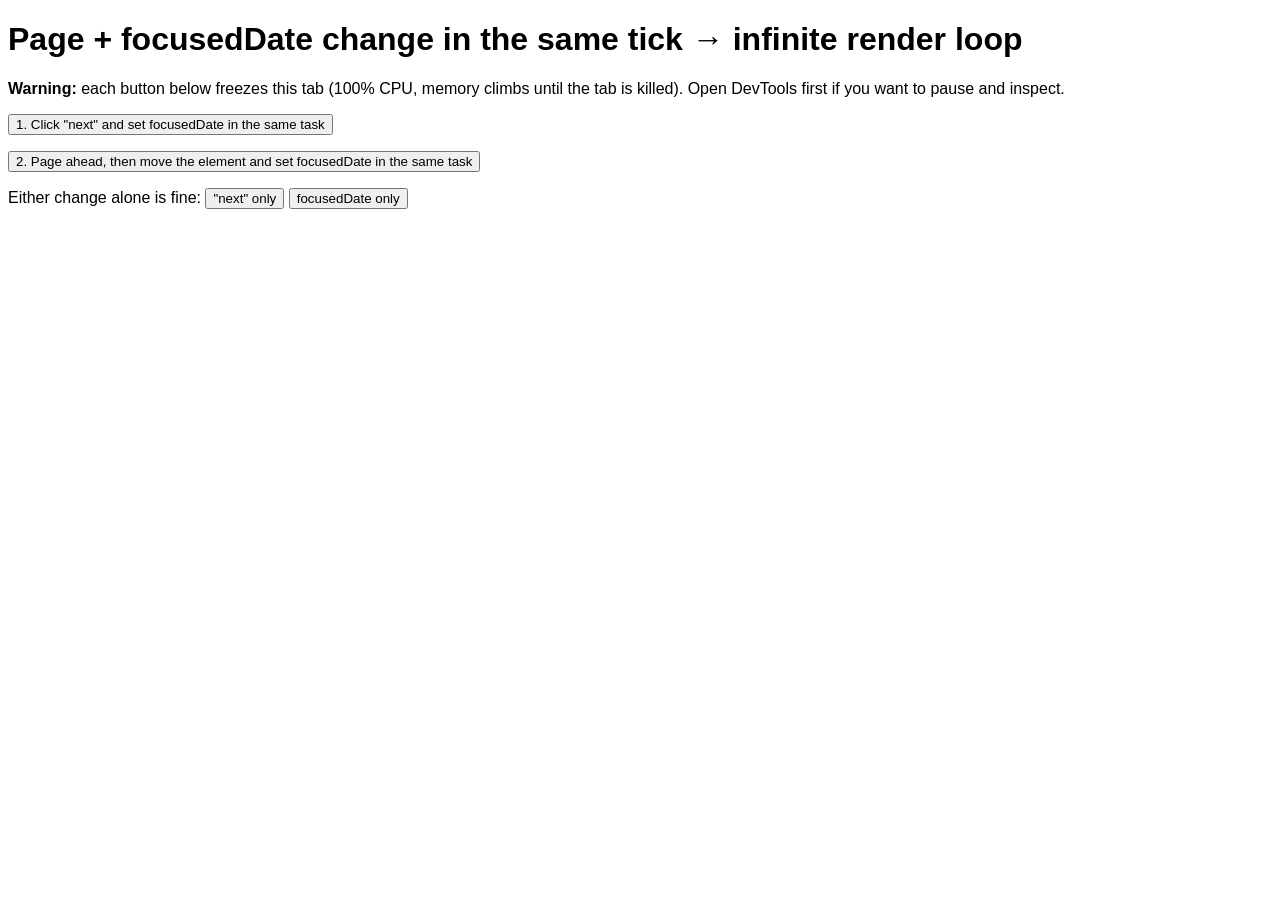
==== repro/page-focus-loop.html @ d8cc803a "test: Add repro for page/focusedDate render loop" ====
<!doctype html>
<html lang="en">
  <head>
    <meta charset="UTF-8" />
    <meta name="viewport" content="width=device-width, initial-scale=1.0" />
    <title>Cally: page/focusedDate render loop</title>
    <style>
      body {
        font-family: sans-serif;
      }
    </style>
  </head>
  <body>
    <h1>Page + focusedDate change in the same tick → infinite render loop</h1>
    <p>
      <strong>Warning:</strong> each button below freezes this tab (100% CPU,
      memory climbs until the tab is killed). Open DevTools first if you want
      to pause and inspect.
    </p>

    <div id="home">
      <calendar-date id="calendar" focused-date="2026-10-15">
        <calendar-month></calendar-month>
      </calendar-date>
    </div>
    <div id="elsewhere"></div>

    <p>
      <button id="next-and-focus" type="button">
        1. Click "next" and set focusedDate in the same task
      </button>
    </p>
    <p>
      <button id="move-and-focus" type="button">
        2. Page ahead, then move the element and set focusedDate in the same
        task
      </button>
    </p>
    <p>
      Either change alone is fine:
      <button id="next-only" type="button">"next" only</button>
      <button id="focus-only" type="button">focusedDate only</button>
      <output id="log"></output>
    </p>

    <script type="module">
      import "../src/index.ts";

      const calendar = document.getElementById("calendar");
      const log = document.getElementById("log");
      const tick = () => new Promise((resolve) => setTimeout(resolve, 50));
      const clickNext = () =>
        calendar.shadowRoot.querySelector('[part~="next"]').click();

      let focusDays = 0;
      calendar.addEventListener("focusday", () => {
        focusDays += 1;
      });

      const report = async (label) => {
        const before = focusDays;
        await tick();
        log.textContent = `${label}: ${focusDays - before} focusday event(s), focusedDate=${calendar.focusedDate}`;
      };

      // 1. A page change and a focusedDate change land in the same render.
      document.getElementById("next-and-focus").onclick = () => {
        clickNext();
        calendar.focusedDate = "2027-03-10";
      };

      // 2. Moving the element (disconnect + reconnect) re-runs the effects,
      // so setting focusedDate in the same task also loops. This is what a
      // modal library that re-parents its content on open does.
      document.getElementById("move-and-focus").onclick = async () => {
        clickNext();
        await tick();
        clickNext();
        await tick();
        document.getElementById("elsewhere").append(calendar);
        calendar.focusedDate = "2026-10-15";
      };

      document.getElementById("next-only").onclick = () => {
        clickNext();
        report('"next" only');
      };

      document.getElementById("focus-only").onclick = () => {
        calendar.focusedDate = "2027-03-10";
        report("focusedDate only");
      };
    </script>
  </body>
</html>
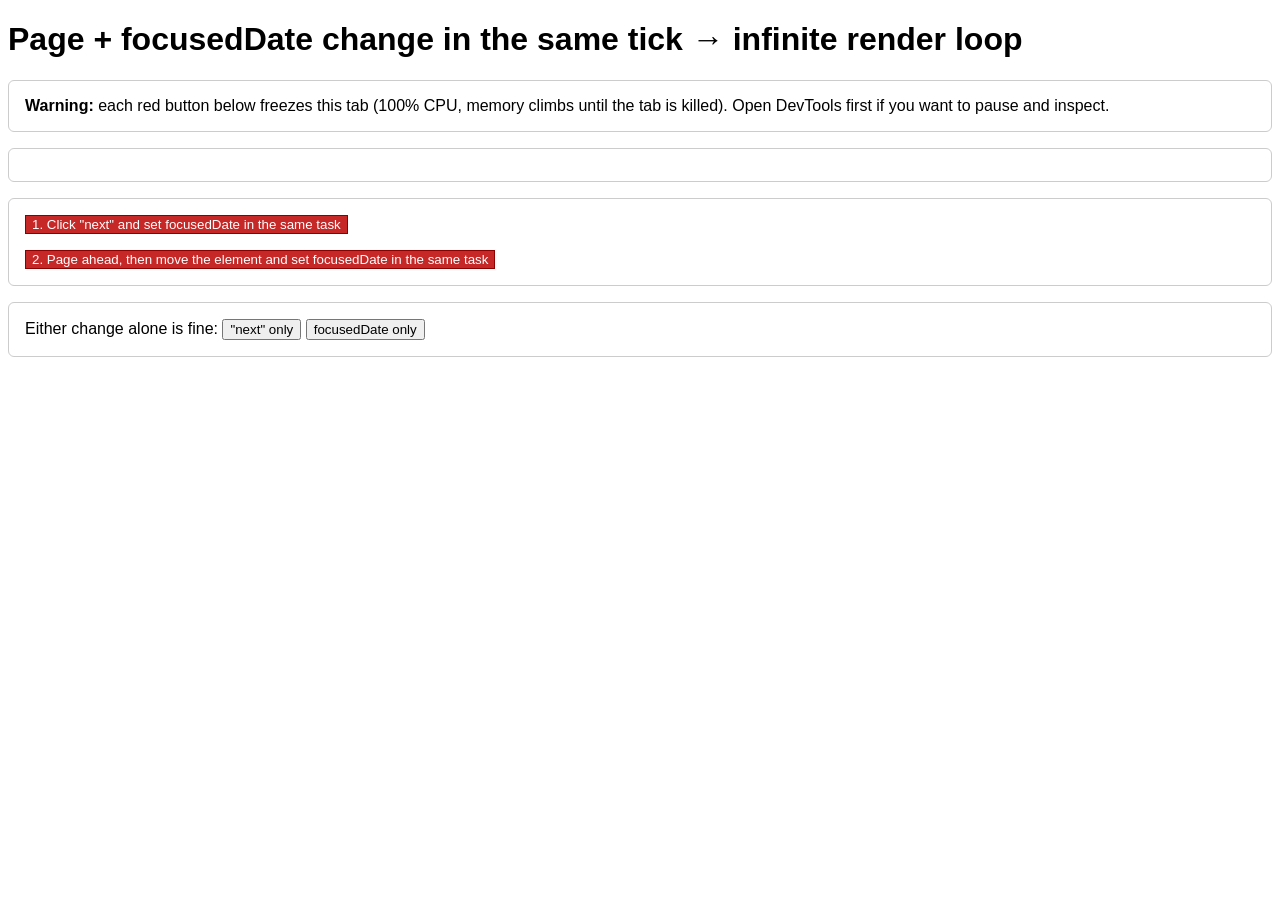
==== commit 5dd9a4cf: "test: Split repro into Vite and CodePen versions repro/ runs against local source under Vite; repro-" ====
--- a/repro/page-focus-loop.html
+++ b/repro/page-focus-loop.html
@@ -2,94 +2,52 @@
 <html lang="en">
   <head>
     <meta charset="UTF-8" />
+    <link rel="stylesheet" href="./style.css" />
     <meta name="viewport" content="width=device-width, initial-scale=1.0" />
     <title>Cally: page/focusedDate render loop</title>
-    <style>
-      body {
-        font-family: sans-serif;
-      }
-    </style>
   </head>
   <body>
     <h1>Page + focusedDate change in the same tick → infinite render loop</h1>
-    <p>
-      <strong>Warning:</strong> each button below freezes this tab (100% CPU,
-      memory climbs until the tab is killed). Open DevTools first if you want
-      to pause and inspect.
-    </p>
+    <section>
+      <p>
+        <strong>Warning:</strong> each red button below freezes this tab (100%
+        CPU, memory climbs until the tab is killed). Open DevTools first if you
+        want to pause and inspect.
+      </p>
+    </section>
 
-    <div id="home">
-      <calendar-date id="calendar" focused-date="2026-10-15">
-        <calendar-month></calendar-month>
-      </calendar-date>
-    </div>
-    <div id="elsewhere"></div>
+    <section>
+      <div id="home">
+        <calendar-date id="calendar" focused-date="2026-10-15">
+          <calendar-month></calendar-month>
+        </calendar-date>
+      </div>
+      <div id="elsewhere"></div>
+    </section>
 
-    <p>
-      <button id="next-and-focus" type="button">
-        1. Click "next" and set focusedDate in the same task
-      </button>
-    </p>
-    <p>
-      <button id="move-and-focus" type="button">
-        2. Page ahead, then move the element and set focusedDate in the same
-        task
-      </button>
-    </p>
-    <p>
-      Either change alone is fine:
-      <button id="next-only" type="button">"next" only</button>
-      <button id="focus-only" type="button">focusedDate only</button>
-      <output id="log"></output>
-    </p>
+    <section>
+      <p>
+        <button id="next-and-focus" class="freezes" type="button">
+          1. Click "next" and set focusedDate in the same task
+        </button>
+      </p>
+      <p>
+        <button id="move-and-focus" class="freezes" type="button">
+          2. Page ahead, then move the element and set focusedDate in the same
+          task
+        </button>
+      </p>
+    </section>
 
-    <script type="module">
-      import "../src/index.ts";
+    <section>
+      <p>
+        Either change alone is fine:
+        <button id="next-only" type="button">"next" only</button>
+        <button id="focus-only" type="button">focusedDate only</button>
+        <output id="log"></output>
+      </p>
+    </section>
 
-      const calendar = document.getElementById("calendar");
-      const log = document.getElementById("log");
-      const tick = () => new Promise((resolve) => setTimeout(resolve, 50));
-      const clickNext = () =>
-        calendar.shadowRoot.querySelector('[part~="next"]').click();
-
-      let focusDays = 0;
-      calendar.addEventListener("focusday", () => {
-        focusDays += 1;
-      });
-
-      const report = async (label) => {
-        const before = focusDays;
-        await tick();
-        log.textContent = `${label}: ${focusDays - before} focusday event(s), focusedDate=${calendar.focusedDate}`;
-      };
-
-      // 1. A page change and a focusedDate change land in the same render.
-      document.getElementById("next-and-focus").onclick = () => {
-        clickNext();
-        calendar.focusedDate = "2027-03-10";
-      };
-
-      // 2. Moving the element (disconnect + reconnect) re-runs the effects,
-      // so setting focusedDate in the same task also loops. This is what a
-      // modal library that re-parents its content on open does.
-      document.getElementById("move-and-focus").onclick = async () => {
-        clickNext();
-        await tick();
-        clickNext();
-        await tick();
-        document.getElementById("elsewhere").append(calendar);
-        calendar.focusedDate = "2026-10-15";
-      };
-
-      document.getElementById("next-only").onclick = () => {
-        clickNext();
-        report('"next" only');
-      };
-
-      document.getElementById("focus-only").onclick = () => {
-        calendar.focusedDate = "2027-03-10";
-        report("focusedDate only");
-      };
-    </script>
+    <script type="module" src="./script.js"></script>
   </body>
 </html>
--- a/repro/style.css
+++ b/repro/style.css
@@ -0,0 +1,24 @@
+body {
+  font-family: sans-serif;
+}
+
+.freezes {
+  background: #c62828;
+  border: 1px solid #8e0000;
+  color: #fff;
+}
+
+section {
+  border: 1px solid #ccc;
+  border-radius: 6px;
+  margin-block: 1rem;
+  padding: 1rem;
+}
+
+section > :first-child {
+  margin-top: 0;
+}
+
+section > :last-child {
+  margin-bottom: 0;
+}
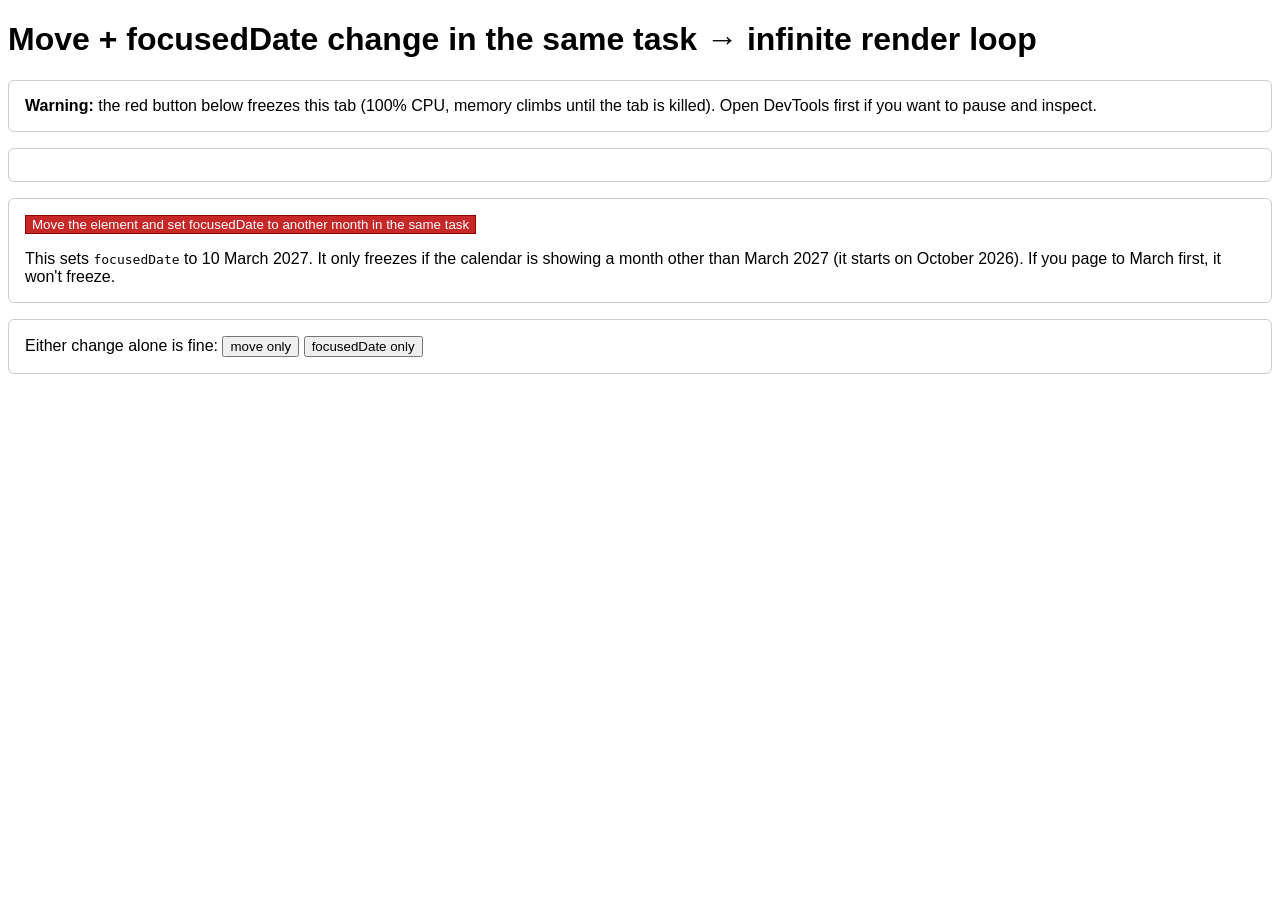
==== commit bfed1883: "test: Reduce repro to the move + focusedDate scenario Drop the "next" click scenario and the shadow " ====
--- a/repro/page-focus-loop.html
+++ b/repro/page-focus-loop.html
@@ -7,10 +7,10 @@
     <title>Cally: page/focusedDate render loop</title>
   </head>
   <body>
-    <h1>Page + focusedDate change in the same tick → infinite render loop</h1>
+    <h1>Move + focusedDate change in the same task → infinite render loop</h1>
     <section>
       <p>
-        <strong>Warning:</strong> each red button below freezes this tab (100%
+        <strong>Warning:</strong> the red button below freezes this tab (100%
         CPU, memory climbs until the tab is killed). Open DevTools first if you
         want to pause and inspect.
       </p>
@@ -27,22 +27,21 @@
 
     <section>
       <p>
-        <button id="next-and-focus" class="freezes" type="button">
-          1. Click "next" and set focusedDate in the same task
+        <button id="move-and-focus" class="freezes" type="button">
+          Move the element and set focusedDate to another month in the same task
         </button>
       </p>
       <p>
-        <button id="move-and-focus" class="freezes" type="button">
-          2. Page ahead, then move the element and set focusedDate in the same
-          task
-        </button>
+        This sets <code>focusedDate</code> to 10 March 2027. It only freezes if
+        the calendar is showing a month other than March 2027 (it starts on
+        October 2026). If you page to March first, it won't freeze.
       </p>
     </section>
 
     <section>
       <p>
         Either change alone is fine:
-        <button id="next-only" type="button">"next" only</button>
+        <button id="move-only" type="button">move only</button>
         <button id="focus-only" type="button">focusedDate only</button>
         <output id="log"></output>
       </p>
